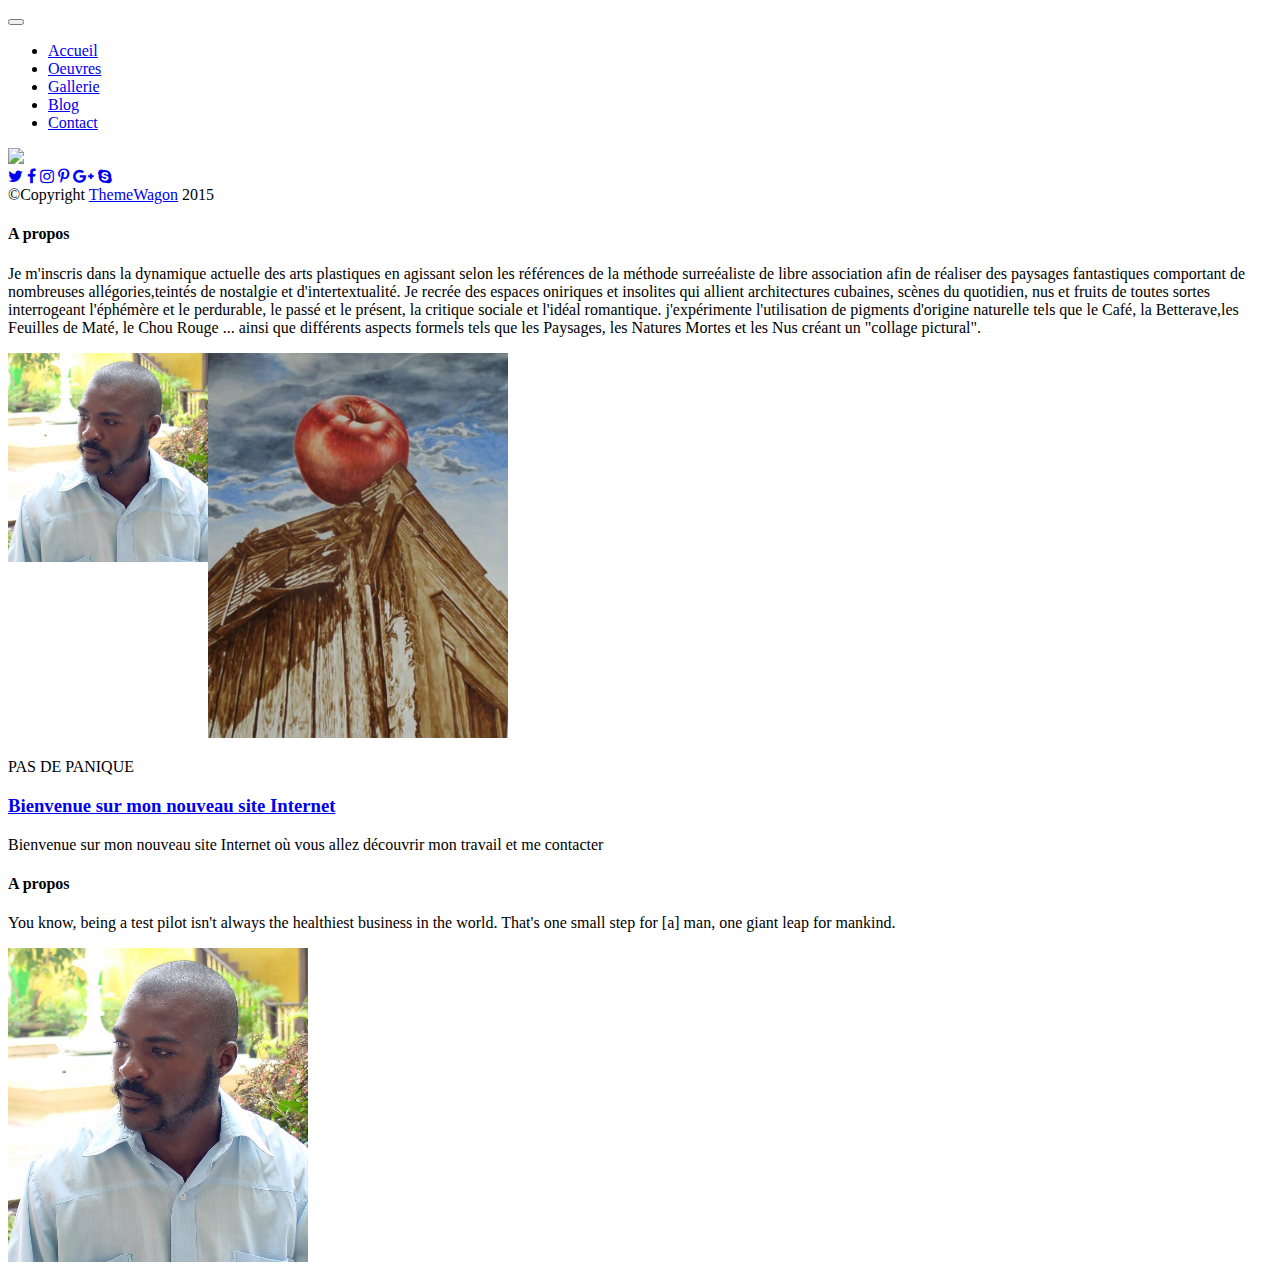
==== blog.html @ 3a9b2b62 "blog" ====
<!DOCTYPE html>
<html lang="en">
<meta http-equiv="content-type" content="text/html;charset=utf-8" />
<head>
    <meta charset="utf-8">
    <meta name="viewport" content="width=device-width, initial-scale=1.0">
    <meta name="description" content="">
    <meta name="author" content="">
    <link rel="shortcut icon" href="../../assets/ico/favicon.png">

    <title>Monsieur Café Plumer | Blog</title>

    <!-- Bootstrap core CSS -->
   
    <link rel="stylesheet" href="//maxcdn.bootstrapcdn.com/font-awesome/4.3.0/css/font-awesome.min.css">
    <link href="dist/css/jasny-bootstrap.min.css" rel="stylesheet">
    <link href='http://fonts.googleapis.com/css?family=Raleway' rel='stylesheet' type='text/css'>
    <link href="css/bootstrap.min.css" rel="stylesheet">
    <!-- Custom styles for this template -->
    <link href="css/navmenu-reveal.css" rel="stylesheet">
    <link href="css/style.css" rel="stylesheet">
    <link href="css/full-slider.css" rel="stylesheet">
    

    <!-- HTML5 shim and Respond.js IE8 support of HTML5 elements and media queries -->
    <!--[if lt IE 9]>
      <script src="https://oss.maxcdn.com/libs/html5shiv/3.7.0/html5shiv.js"></script>
      <script src="https://oss.maxcdn.com/libs/respond.js/1.4.2/respond.min.js"></script>
    <![endif]-->
  </head>

  <body>
 <div class="bar">
    <button type="button" class="navbar-toggle" data-toggle="offcanvas" data-recalc="false" data-target=".navmenu" data-canvas=".canvas">
            <span class="icon-bar"></span>
            <span class="icon-bar"></span>
            <span class="icon-bar"></span>
    </button>
  </div>
    <div class="navmenu navmenu-default navmenu-fixed-left">
      
      <ul class="nav navmenu-nav">
         <li><a href="index.html">Accueil</a></li>
         <li><a href="works.html">Oeuvres</a></li>
          <li><a href="gallery.html">Gallerie</a></li>
         <li><a href="blog.html">Blog</a></li> 
         <li><a href="contact.html">Contact</a></li>
       </ul>
      <a class="navmenu-brand" href="#"><img src="img/logo.png" width="160"></a>
      <div class="social">
        <a href="#"><i class="fa fa-twitter"></i></a>
        <a href="#"><i class="fa fa-facebook"></i></a>
        <a href="#"><i class="fa fa-instagram"></i></a>
        <a href="#"><i class="fa fa-pinterest-p"></i></a>
        <a href="#"><i class="fa fa-google-plus"></i></a>
        <a href="#"><i class="fa fa-skype"></i></a>
      </div>
      <div class="copyright-text">©Copyright <a href="https://themewagon.com/"> ThemeWagon</a> 2015 </div>
    </div>

      

    <div class="canvas col-md-12">
      <div class=" col-md-3 col-sm-12 col-xs-12 page-container sidebar visible-md visible-lg">
        <div class="home-page-header">

         <div class="blog-post">
         <h4 class="left-side sidebar-title">A propos</h4>
         <p class="blog-text">
          Je m'inscris dans la dynamique actuelle des arts plastiques en agissant selon les références de la méthode surreéaliste de libre association afin de réaliser des paysages fantastiques comportant de nombreuses allégories,teintés de nostalgie et d'intertextualité. Je recrée des espaces oniriques et insolites qui allient architectures cubaines, scènes du quotidien, nus et fruits de toutes sortes interrogeant l'éphémère et le perdurable, le passé et le présent, la critique sociale et l'idéal romantique. j'expérimente l'utilisation de pigments d'origine naturelle tels que le Café, la Betterave,les Feuilles de Maté, le Chou Rouge ... ainsi que différents aspects formels tels que les Paysages, les Natures Mortes et les Nus créant un "collage pictural".            
          </p>
          <img class="featured" src="img/monsieurcafeplumer.jpg" width="200" align="left" alt="Monsieur Café Plumer">
        </div>
       
        </div>
        
      </div><!-- /.container -->
      <div class="blog col-md-8 col-md-offset-1  col-sm-12 col-xs-12">
        <div class="blog-post">
          <img class="featured" src="img/pas-de-panique.jpg" width="300" alt="Monsieur Café Plumer">
          <p class="blog-post-sub-title text-center"> PAS DE PANIQUE </p>
          <a href="single.html"><h3 class="blog-post-title ">Bienvenue sur mon nouveau site Internet</h3></a>
          <span class="title-divider"></span>
          <p class="blog-text">
            Bienvenue sur mon nouveau site Internet où vous allez découvrir mon travail et me contacter
          </p>
        </div>

      </div>

      <div class=" col-md-3 col-sm-12 col-xs-12 container page-container sidebar visible-xs visible-sm">
        <div class="home-page-header1">


         <div class="blog-post">
         <h4 class="sidebar-title">A propos</h4>
         <p class="blog-text">
            You know, being a test pilot isn't always the healthiest business in the world.
            That's one small step for [a] man, one giant leap for mankind.
          </p>
          <img class="featured" src="img/monsieurcafeplumer.jpg" width="300" alt="Monsieur Café Plumer">
        </div>
       
        </div>
        
      </div><!-- /.container -->
    </div>
    <!-- Bootstrap core JavaScript
    ================================================== -->
    <!-- Placed at the end of the document so the pages load faster -->
  <script src="https://ajax.googleapis.com/ajax/libs/jquery/2.1.3/jquery.min.js">
  </script>
    <script src="https://maxcdn.bootstrapcdn.com/bootstrap/3.3.5/js/bootstrap.min.js"></script>
    <script src="dist/js/jasny-bootstrap.min.js"></script>
  </body>
</html>
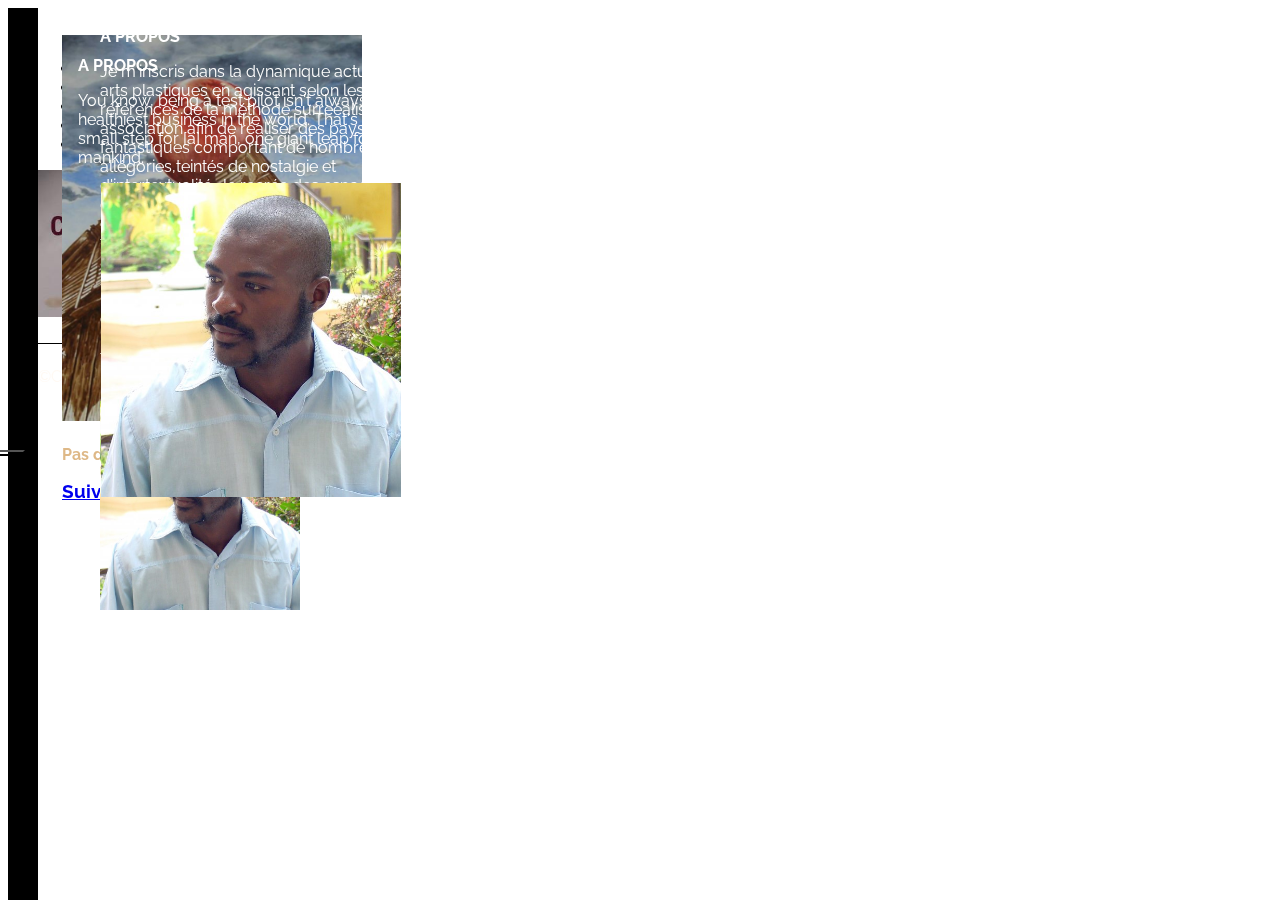
==== commit 7d2b416b: "final commit" ====
--- a/blog.html
+++ b/blog.html
@@ -43,17 +43,12 @@
          <li><a href="index.html">Accueil</a></li>
          <li><a href="works.html">Oeuvres</a></li>
           <li><a href="gallery.html">Gallerie</a></li>
-         <li><a href="blog.html">Blog</a></li> 
+         <li><a href="blog.html">A Propos</a></li> 
          <li><a href="contact.html">Contact</a></li>
        </ul>
-      <a class="navmenu-brand" href="#"><img src="img/logo.png" width="160"></a>
-      <div class="social">
-        <a href="#"><i class="fa fa-twitter"></i></a>
-        <a href="#"><i class="fa fa-facebook"></i></a>
-        <a href="#"><i class="fa fa-instagram"></i></a>
-        <a href="#"><i class="fa fa-pinterest-p"></i></a>
-        <a href="#"><i class="fa fa-google-plus"></i></a>
-        <a href="#"><i class="fa fa-skype"></i></a>
+      <a class="navmenu-brand" href="#"><img src="images/logoplumer.jpg" width="160"></a>
+     <div class="social">
+        <a href="https://www.facebook.com/Monsieur-Caf%C3%A9-PLUMER-126350867179/"><i class="fa fa-facebook">facebook</i></a>
       </div>
       <div class="copyright-text">©Copyright <a href="https://themewagon.com/"> ThemeWagon</a> 2015 </div>
     </div>
@@ -76,15 +71,28 @@
         
       </div><!-- /.container -->
       <div class="blog col-md-8 col-md-offset-1  col-sm-12 col-xs-12">
+
+        <!-- Ici pour copier les actualités -->
         <div class="blog-post">
           <img class="featured" src="img/pas-de-panique.jpg" width="300" alt="Monsieur Café Plumer">
-          <p class="blog-post-sub-title text-center"> PAS DE PANIQUE </p>
-          <a href="single.html"><h3 class="blog-post-title ">Bienvenue sur mon nouveau site Internet</h3></a>
+          <p class="blog-post-sub-title text-center"> Pas de Panique </p>
+          <a href="https://www.facebook.com/Monsieur-Caf%C3%A9-PLUMER-126350867179/"><h3 class="blog-post-title ">Suivez-moi sur facebook</h3></a>
           <span class="title-divider"></span>
           <p class="blog-text">
-            Bienvenue sur mon nouveau site Internet où vous allez découvrir mon travail et me contacter
+            Suivez-moi sur facebook pour trouver les dernières actualités
           </p>
         </div>
+
+        <!-- Ici pour copier les actualités -->
+<!--         <div class="blog-post">
+          <img class="featured" src="img/pas-de-panique.jpg" width="300" alt="Monsieur Café Plumer">
+          <p class="blog-post-sub-title text-center"> EXposition </p>
+          <a href="exposition.html"><h3 class="blog-post-title ">Prochainement a Gap, etc...</h3></a>
+          <span class="title-divider"></span>
+          <p class="blog-text">
+            Vernissage le 14 mai...... dezlf fcerknk vrekbve rvek
+          </p>
+        </div> -->
 
       </div>
 
--- a/css/style.css
+++ b/css/style.css
@@ -0,0 +1,499 @@
+/*  ################################################################
+
+  File Name: style.css
+  Template Name: Photography
+  Author: ThemeWagon.com
+  
+################################################################# */ 
+
+/* Modif Plumer */
+.fa, .fa-facebook {
+  color: white !important;
+}
+
+.blog-post {
+    width: 346px !important;
+}
+
+.canvas {
+  color: white !important;
+}
+
+h2.sub-title-home {
+  font-size: 75px !important;
+}
+
+h1.title-home {
+  font-size: 60px !important;
+}
+
+.col-md-4.col-sm-12.contact-bar {
+    margin-left: -30px;
+    color: #4B3621 !important;
+    font-size: 30px;
+}
+
+.col-md-4.col-sm-12.contact-bar h3 {
+  font-size: 50px !important;
+}
+
+p.tg {
+  font-size: 15px !important;
+}
+/* ----------------------------------------------------
+  General
+------------------------------------------------------- */
+
+body{
+  font-family: 'Raleway', sans-serif;
+}
+.bar {
+  background-color: black;
+  height: 200%;
+  width: 30px;
+  position: fixed;
+}
+
+.canvas.canvas-slid {
+  left: 245px;
+}
+.social {
+  /* margin: -25px 55px 21px; */
+  border-bottom: 1px solid;
+  border-top: 1px solid;
+  padding: 6px 10px;
+  margin: -23px auto 23px;
+  text-align: center;
+}
+.canvas{
+   background: rgb(15, 14, 14);
+   color: rgb(136, 136, 136);
+}
+
+a.navmenu-brand {
+  margin: 51px 0 80px;
+}
+.canvas {
+  position: relative;
+  left: 30px;
+
+}
+.navmenu.navmenu-default.navmenu-fixed-left {
+  margin-left: 30px;
+  padding-top: 35px;
+  position: absolute;
+  /* z-index: 99; */
+}
+.navbar.navbar-default button {
+  position: absolute !important;
+  top: 50%;
+}
+
+
+
+html{
+  overflow-x: hidden;
+}
+.social i.fa {
+  padding: 8px;
+  cursor: pointer;
+  color: white;
+}
+
+.social i.fa:hover {
+  color: white;
+  transition:.3s;
+}
+
+/* ----------------------------------------------------
+  Main Page Content
+------------------------------------------------------- */
+
+.home-page-header {
+  position: fixed;
+  /* top: 75%; */
+  left: 76px;
+  right: 0;
+  text-align: center;
+  margin: 0 auto;
+}
+.home-page-header1 {
+  position: absolute;
+   top: 75%; 
+  left: 16px;
+  right: 0;
+  text-align: center;
+  margin: 0 auto;
+}
+h1.title-home {
+  color: white;
+  font-size: 20px;
+}
+h2.sub-title-home {
+  color: white;
+  margin-bottom: -15px;
+  font-size: 15px;
+}
+
+
+.copyright-text {
+  text-align: center;
+  color: rgba(255, 228, 196, 0.21);
+}
+<<<<<<< HEAD
+<<<<<<< HEAD
+
+=======
+=======
+>>>>>>> master
+li.category-item a {
+    color: #888888;
+}
+li.category-item a:hover {
+   color: #337ab7;
+}
+<<<<<<< HEAD
+>>>>>>> origin/master
+=======
+>>>>>>> master
+/* ----------------------------------------------------
+  Gallery
+------------------------------------------------------- */
+
+/* ---- grid ---- */
+
+.grid {
+  /* background: #DDD; */
+  max-width: 1200px;
+}
+/* clear fix */
+
+.grid:after {
+  content: '';
+  display: block;
+  clear: both;
+}
+/* ---- .grid-item ---- */
+
+.grid-item {
+  float: left;
+  width: 100px;
+  height: 100px;
+  background: #0D8;
+  border: 2px solid white;
+  border-color: white;
+}
+
+.grid-item--width2 {
+  width: 200px;
+}
+
+.grid-item--height2 {
+  height: 200px;
+}
+
+/* ----------------------------------------------------
+  Blog
+------------------------------------------------------- */
+.blog-post {
+  width: 330px;
+  padding: 27px 0px 0 24px;
+  float: left;
+}
+p.blog-text {
+  padding: 0px 0px;
+}
+.canvas.col-md-3.container.page-container.sidebar {
+  position: fixed;
+}
+
+p.blog-post-sub-title.text-center {
+  margin-top: 20px;
+  color: burlywood;
+  font-weight: bold;
+}
+.title-divider {
+  border-top: 2px solid;
+  display: block;
+  max-width: 60px;
+  margin: 0 auto 15px;
+  color: rgba(184, 177, 168, 1);
+}
+h3.blog-post-title {
+  margin-top: 0px;
+}
+
+
+/* ----------------------------------------------------
+  Sidebar
+------------------------------------------------------- */
+
+.post-category {
+  text-align: left;
+  padding: 13px 13px 0 21px;
+  text-transform: uppercase;
+}
+li.category-item {
+  list-style: none;
+  margin-left: -30px;
+}
+.category-item i.fa.fa-angle-right {
+  margin-right: 20px;
+}
+h4.sidebar-title {
+  margin-bottom: 10px;
+}
+h4.sidebar-title {
+  text-transform: uppercase;
+  text-align: left;
+}
+p.blog-text {
+  text-align: left;
+}
+h4.left-side.sidebar-title {
+  margin-top: -8px;
+}
+.blog-post-single {
+  margin-top: 23px;
+}
+
+
+#imagelightbox
+{
+    position: fixed;
+    z-index: 9999;
+ 
+    -ms-touch-action: none;
+    touch-action: none;
+}
+
+/* ----------------------------------------------------
+  Contact
+------------------------------------------------------- */
+
+
+.contact-bg.col-md-8.col-sm-12 {
+  position: relative;
+  left: -15px;
+}
+
+.col-md-4.col-sm-12.contact-bar img {
+  position: relative;
+  left: -15px;
+  /* width: 450px; */
+}
+.col-md-4.col-sm-12.contact-bar {
+   /* margin-left: -29px; */ 
+  background-color: white;
+  
+   height: 713px;
+}
+input#name, input#email {
+  margin-bottom: 10px;
+  border-radius: 0px;
+}
+form {
+  margin-top: 20px;
+}
+button#contact-submit {
+  margin-top: 10px;
+  width: 100%;
+}
+.btn-primary:hover {
+  color: #fff;
+  background-color: #000000;
+  border-color: #204d74;
+  transition: .5s;
+}
+.col-md-6.add-text {
+  margin: 14px 0 20px;
+}
+
+
+
+body.contact-page {
+    background-color: white;
+}
+textarea#message {
+    width: 100%;
+}
+.canvas.contact-page {
+    background-color: white;
+}
+
+.carousel-indicators li {
+  border-radius: 0px;
+  width: 20px;
+  height: 5px;
+}
+
+.carousel-indicators .active {
+  width: 20px;
+  height: 5px;
+  margin: 1px;
+}
+
+.carousel-inner>.item>img {
+  min-width: 100%;
+  max-height: 100vh;
+}
+
+
+/* ----------------------------------------------------
+  Responsive
+------------------------------------------------------- */
+
+@media (min-width: 1100px){
+  p.blog-text-single {
+    width: 95%;
+    text-align: justify;
+  
+    margin-top: 20px;
+    padding: 0 60px;
+    font-size: 17px;
+    line-height: 27px;
+    letter-spacing: 1px;
+}
+}
+@media (min-width: 1200px){
+.canvas.gallery {
+  margin-top: -20px;
+  padding: 10px;
+  /* margin-bottom: 28px; */
+}
+}
+@media (max-width: 1090){
+  div.canvas {
+    margin-top: -50px !important;
+    height: 110% !important;
+  }
+  .carousel, .item, .active {
+  height: 110% !important;
+  margin-top: -50px !important;
+}
+}
+
+@media (min-width: 100px){
+  button.navbar-toggle {
+    width: 40px;
+    background:url(../img/navicon.jpg);
+    z-index: 9;
+    color: black;
+    position: fixed;
+    top: 50%;
+    left: -15px;
+    background-repeat: no-repeat;
+  }
+  }
+@media (max-width: 1100px){
+  .navbar.navbar-default.navbar-fixed-top {
+      margin-top: -50px;
+    }
+}
+
+@media (max-width: 400px){
+    .blog-post {
+      width: 100%;
+      padding: 0;
+      float: left;
+  }
+}
+@media (max-width: 668px){
+    #gallery-content {
+      float: left;
+      width: 100%;
+      margin-top: 69px;
+  }
+  #gallery-header-center-right {
+    float: left !important;
+    width: 100% !important;
+    padding: 0;
+  }
+  .gallery-header-center-right-links-current {
+    color: #FFFFFF;
+     background-color: transparent !important; 
+}
+.gallery-header-center-right-links:hover {
+    background-color: transparent !important;
+}
+
+}
+@media (max-width:400px){
+    .gallery-header-center-right-links {
+      padding-right: 1px !important;
+      padding-left: 1px !important;
+  }
+  #gallery-content-center img {
+    width: 100% !important;
+    margin-bottom: 10px;
+    margin-left: -14px !important;
+}
+h3.blog-post-title {
+    margin-top: 0px;
+    text-align: center;
+}
+.photostack figure {
+    width: 100%;
+     height: auto; 
+    position: relative;
+    display: inline-block;
+    background: none !important; 
+    padding: 26px !important;
+    text-align: center;
+    margin: 5px;
+}
+
+}
+
+
+
+@media (min-width:991px){
+.col-md-4.col-sm-12.contact-bar {
+    margin-left: -30px;
+    background-color: white;
+}
+.col-md-4.col-sm-12.contact-bar img {
+    position: relative;
+    left: 0 !important;
+    margin-top: 20px;
+}
+}
+@media (max-width:991px){
+  body.contact-page div.canvas {
+      margin-top: -50px !important;
+      height: 110% !important;
+  }
+}
+
+@media (min-width: 1100px){
+  span.prev-buttton {
+      background-color: black;
+      padding: 5px;
+      float: left;
+      cursor: pointer;
+      margin:10px 0 20px;
+  }
+  span.next-buttton {
+      background-color: black;
+      padding: 5px;
+      float: right;
+      cursor: pointer;
+      margin:10px 0 20px;
+  }
+}
+@media (max-width: 1099px){
+  span.prev-buttton {
+      background-color: black;
+      padding: 5px;
+      cursor: pointer;
+      float: left;
+      margin:10px 20px 20px 10px;
+  }
+  span.next-buttton {
+      background-color: black;
+      padding: 5px;
+      cursor: pointer;
+      float: right;
+      margin:10px 40px 20px;
+  }
+}
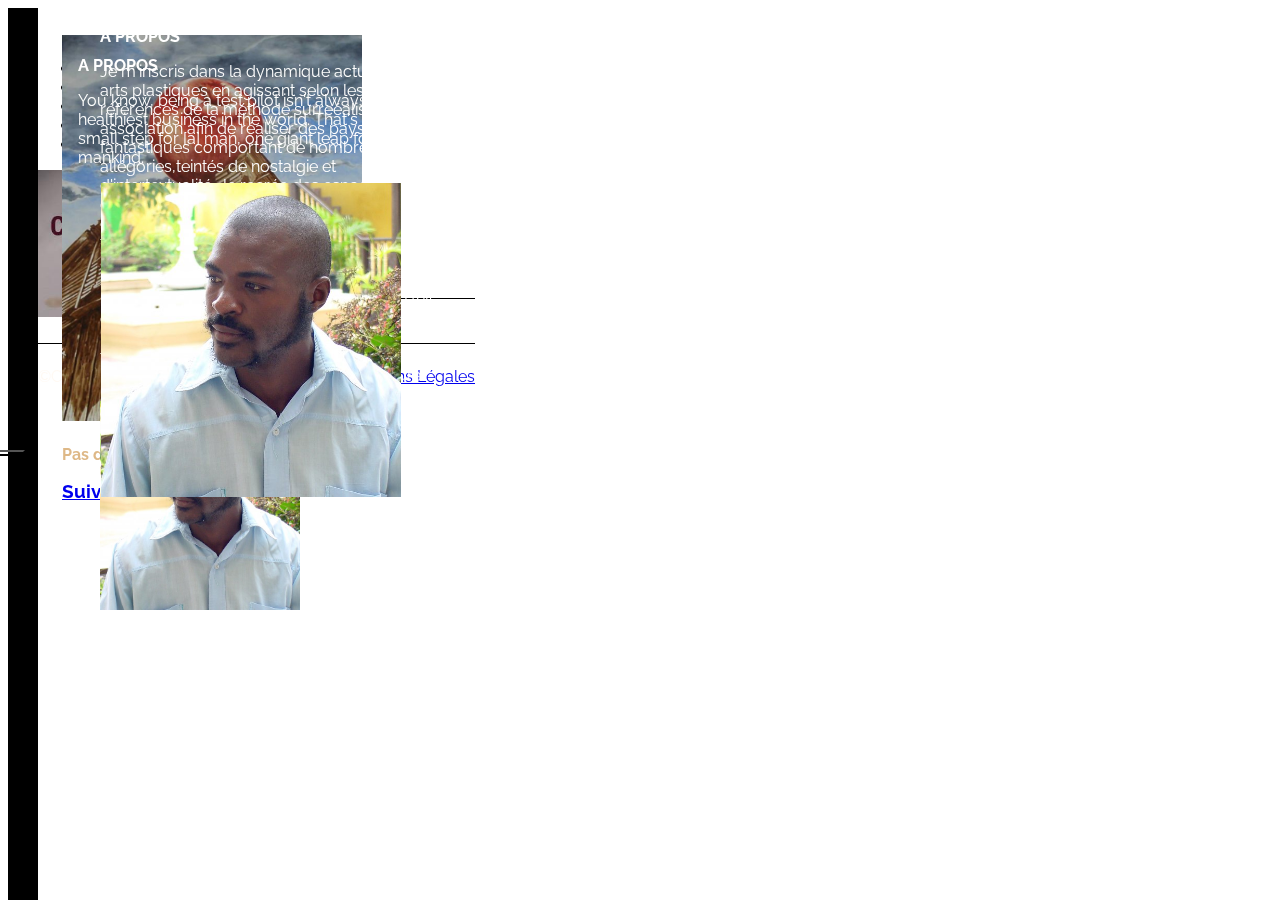
==== commit 3bd4179d: "MODIF" ====
--- a/blog.html
+++ b/blog.html
@@ -4,11 +4,11 @@
 <head>
     <meta charset="utf-8">
     <meta name="viewport" content="width=device-width, initial-scale=1.0">
-    <meta name="description" content="">
-    <meta name="author" content="">
+    <meta name="description" content="Monsieur Cafe Plumer">
+    <meta name="author" content="L'artiste cubain, Monsieur Cafe Plumer, explique ses oeuvres et sa peinture en quelques mots">
     <link rel="shortcut icon" href="../../assets/ico/favicon.png">
 
-    <title>Monsieur Café Plumer | Blog</title>
+    <title>Monsieur Café Plumer | A propos</title>
 
     <!-- Bootstrap core CSS -->
    
@@ -47,10 +47,10 @@
          <li><a href="contact.html">Contact</a></li>
        </ul>
       <a class="navmenu-brand" href="#"><img src="images/logoplumer.jpg" width="160"></a>
-     <div class="social">
-        <a href="https://www.facebook.com/Monsieur-Caf%C3%A9-PLUMER-126350867179/"><i class="fa fa-facebook">facebook</i></a>
-      </div>
-      <div class="copyright-text">©Copyright <a href="https://themewagon.com/"> ThemeWagon</a> 2015 </div>
+      <div class="social">
+         Suivez la galerie sur <a href="https://www.facebook.com/Monsieur-Caf%C3%A9-PLUMER-126350867179/"><i class="fa fa-facebook">facebook</i></a>
+        </div>
+      <div class="copyright-text">©Copyright <a href="https://www.monsieurcafeplumer.com/"> Monsieur Cafe Plumer</a> 2018 - <a href="mentionsl.html">Mentions Légales</a></div>
     </div>
 
       
@@ -64,7 +64,7 @@
          <p class="blog-text">
           Je m'inscris dans la dynamique actuelle des arts plastiques en agissant selon les références de la méthode surreéaliste de libre association afin de réaliser des paysages fantastiques comportant de nombreuses allégories,teintés de nostalgie et d'intertextualité. Je recrée des espaces oniriques et insolites qui allient architectures cubaines, scènes du quotidien, nus et fruits de toutes sortes interrogeant l'éphémère et le perdurable, le passé et le présent, la critique sociale et l'idéal romantique. j'expérimente l'utilisation de pigments d'origine naturelle tels que le Café, la Betterave,les Feuilles de Maté, le Chou Rouge ... ainsi que différents aspects formels tels que les Paysages, les Natures Mortes et les Nus créant un "collage pictural".            
           </p>
-          <img class="featured" src="img/monsieurcafeplumer.jpg" width="200" align="left" alt="Monsieur Café Plumer">
+          <img class="featured" src="img/monsieurcafeplumer.jpg" width="200" align="left" alt="Monsieur Café Plumer est un artiste peintre cubain">
         </div>
        
         </div>
--- a/css/style.css
+++ b/css/style.css
@@ -6,6 +6,16 @@
   
 ################################################################# */ 
 
+/* Modif Map */
+#map {
+  width: 100%;
+  height: 100vh;
+  margin-top: 20px;
+}
+
+.andadd {
+  margin-bottom: 50px !important;
+}
 /* Modif Plumer */
 .fa, .fa-facebook {
   color: white !important;
@@ -19,18 +29,19 @@
   color: white !important;
 }
 
-h2.sub-title-home {
+/*h2.sub-title-home {
   font-size: 75px !important;
 }
-
-h1.title-home {
+*/
+/*h1.title-home {
   font-size: 60px !important;
-}
+}*/
 
 .col-md-4.col-sm-12.contact-bar {
-    margin-left: -30px;
+    /* margin-left: -30px; */
     color: #4B3621 !important;
-    font-size: 30px;
+    font-size: 18px;
+    padding-bottom: 20px;
 }
 
 .col-md-4.col-sm-12.contact-bar h3 {
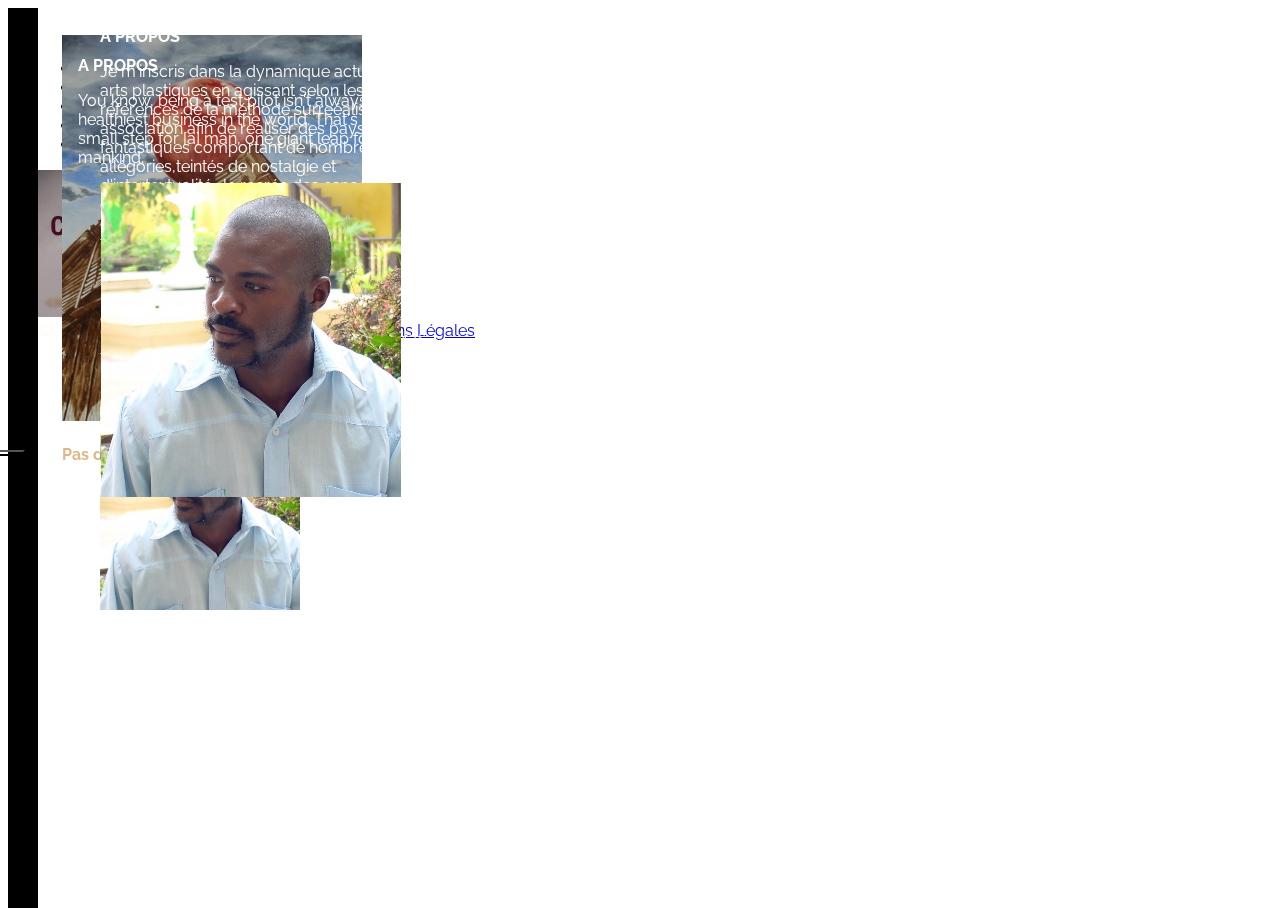
==== commit 281d3735: "delete fb link + a propos" ====
--- a/blog.html
+++ b/blog.html
@@ -11,7 +11,7 @@
     <title>Monsieur Café Plumer | A propos</title>
 
     <!-- Bootstrap core CSS -->
-   
+
     <link rel="stylesheet" href="//maxcdn.bootstrapcdn.com/font-awesome/4.3.0/css/font-awesome.min.css">
     <link href="dist/css/jasny-bootstrap.min.css" rel="stylesheet">
     <link href='http://fonts.googleapis.com/css?family=Raleway' rel='stylesheet' type='text/css'>
@@ -20,7 +20,7 @@
     <link href="css/navmenu-reveal.css" rel="stylesheet">
     <link href="css/style.css" rel="stylesheet">
     <link href="css/full-slider.css" rel="stylesheet">
-    
+
 
     <!-- HTML5 shim and Respond.js IE8 support of HTML5 elements and media queries -->
     <!--[if lt IE 9]>
@@ -38,22 +38,22 @@
     </button>
   </div>
     <div class="navmenu navmenu-default navmenu-fixed-left">
-      
+
       <ul class="nav navmenu-nav">
          <li><a href="index.html">Accueil</a></li>
-         <li><a href="works.html">Oeuvres</a></li>
+         <li><a href="works.html">Œuvres</a></li>
           <li><a href="gallery.html">Gallerie</a></li>
-         <li><a href="blog.html">A Propos</a></li> 
+         <li><a href="blog.html">A Propos</a></li>
          <li><a href="contact.html">Contact</a></li>
        </ul>
       <a class="navmenu-brand" href="#"><img src="images/logoplumer.jpg" width="160"></a>
-      <div class="social">
-         Suivez la galerie sur <a href="https://www.facebook.com/Monsieur-Caf%C3%A9-PLUMER-126350867179/"><i class="fa fa-facebook">facebook</i></a>
-        </div>
+      <!-- <div class="social">
+         Suivez la galerie sur <a href="https://www.facebook.com/Monsieur-Caf%C3%A9-PLUMER-126350867179/"><i class="fa fa-facebook"> facebook</i></a>
+      </div> -->
       <div class="copyright-text">©Copyright <a href="https://www.monsieurcafeplumer.com/"> Monsieur Cafe Plumer</a> 2018 - <a href="mentionsl.html">Mentions Légales</a></div>
     </div>
 
-      
+
 
     <div class="canvas col-md-12">
       <div class=" col-md-3 col-sm-12 col-xs-12 page-container sidebar visible-md visible-lg">
@@ -62,13 +62,13 @@
          <div class="blog-post">
          <h4 class="left-side sidebar-title">A propos</h4>
          <p class="blog-text">
-          Je m'inscris dans la dynamique actuelle des arts plastiques en agissant selon les références de la méthode surreéaliste de libre association afin de réaliser des paysages fantastiques comportant de nombreuses allégories,teintés de nostalgie et d'intertextualité. Je recrée des espaces oniriques et insolites qui allient architectures cubaines, scènes du quotidien, nus et fruits de toutes sortes interrogeant l'éphémère et le perdurable, le passé et le présent, la critique sociale et l'idéal romantique. j'expérimente l'utilisation de pigments d'origine naturelle tels que le Café, la Betterave,les Feuilles de Maté, le Chou Rouge ... ainsi que différents aspects formels tels que les Paysages, les Natures Mortes et les Nus créant un "collage pictural".            
+          Je m'inscris dans la dynamique actuelle des arts plastiques en agissant selon les références de la méthode surreéaliste de libre association afin de réaliser des paysages fantastiques comportant de nombreuses allégories,teintés de nostalgie et d'intertextualité. Je recrée des espaces oniriques et insolites qui allient architectures cubaines, scènes du quotidien, nus et fruits de toutes sortes interrogeant l'éphémère et le perdurable, le passé et le présent, la critique sociale et l'idéal romantique. j'expérimente l'utilisation de pigments d'origine naturelle tels que le Café, la Betterave,les Feuilles de Maté, le Chou Rouge ... ainsi que différents aspects formels tels que les Paysages, les Natures Mortes et les Nus créant un "collage pictural".
           </p>
           <img class="featured" src="img/monsieurcafeplumer.jpg" width="200" align="left" alt="Monsieur Café Plumer est un artiste peintre cubain">
         </div>
-       
+
         </div>
-        
+
       </div><!-- /.container -->
       <div class="blog col-md-8 col-md-offset-1  col-sm-12 col-xs-12">
 
@@ -76,11 +76,11 @@
         <div class="blog-post">
           <img class="featured" src="img/pas-de-panique.jpg" width="300" alt="Monsieur Café Plumer">
           <p class="blog-post-sub-title text-center"> Pas de Panique </p>
-          <a href="https://www.facebook.com/Monsieur-Caf%C3%A9-PLUMER-126350867179/"><h3 class="blog-post-title ">Suivez-moi sur facebook</h3></a>
+          <!-- <a href="https://www.facebook.com/Monsieur-Caf%C3%A9-PLUMER-126350867179/"><h3 class="blog-post-title ">Suivez-moi sur facebook</h3></a>
           <span class="title-divider"></span>
           <p class="blog-text">
             Suivez-moi sur facebook pour trouver les dernières actualités
-          </p>
+          </p> -->
         </div>
 
         <!-- Ici pour copier les actualités -->
@@ -108,9 +108,9 @@
           </p>
           <img class="featured" src="img/monsieurcafeplumer.jpg" width="300" alt="Monsieur Café Plumer">
         </div>
-       
+
         </div>
-        
+
       </div><!-- /.container -->
     </div>
     <!-- Bootstrap core JavaScript
--- a/css/full-slider.css
+++ b/css/full-slider.css
@@ -0,0 +1,62 @@
+/*!
+ * Start Bootstrap - Full Slider HTML Template (http://startbootstrap.com)
+ * Code licensed under the Apache License v2.0.
+ * For details, see http://www.apache.org/licenses/LICENSE-2.0.
+ */
+
+html,
+body {
+    height: 100%;
+}
+
+.carousel,
+.item,
+.active {
+    height: 100%;
+}
+
+.carousel-inner {
+    height: 100%;
+}
+
+/* Background images are set within the HTML using inline CSS, not here */
+
+.fill {
+    width: 100%;
+    height: 100%;
+    background-position: center;
+    -webkit-background-size: cover;
+    -moz-background-size: cover;
+    background-size: cover;
+    -o-background-size: cover;
+}
+
+footer {
+    margin: 50px 0;
+}
+@media (max-width: 1090px){
+    div.canvas {
+      /*margin-top: -50px !important;*/
+      height: 110% !important;
+      height: 150% !important;
+    }
+    .carousel, .item, .active {
+  height: 110% !important;
+  margin-top: -50px !important;
+}
+}
+/* Fade transition for carousel items */
+.carousel .item {
+    -webkit-transition: opacity 3s;
+    -moz-transition: opacity 3s;
+    -ms-transition: opacity 3s;
+    -o-transition: opacity 3s;
+    transition: opacity 3s;
+    transition:.6s;
+}
+.carousel .active.left {
+    left:0;opacity:0;z-index:2;
+}
+.carousel .next {
+    left:0;opacity:1;z-index:1;
+}
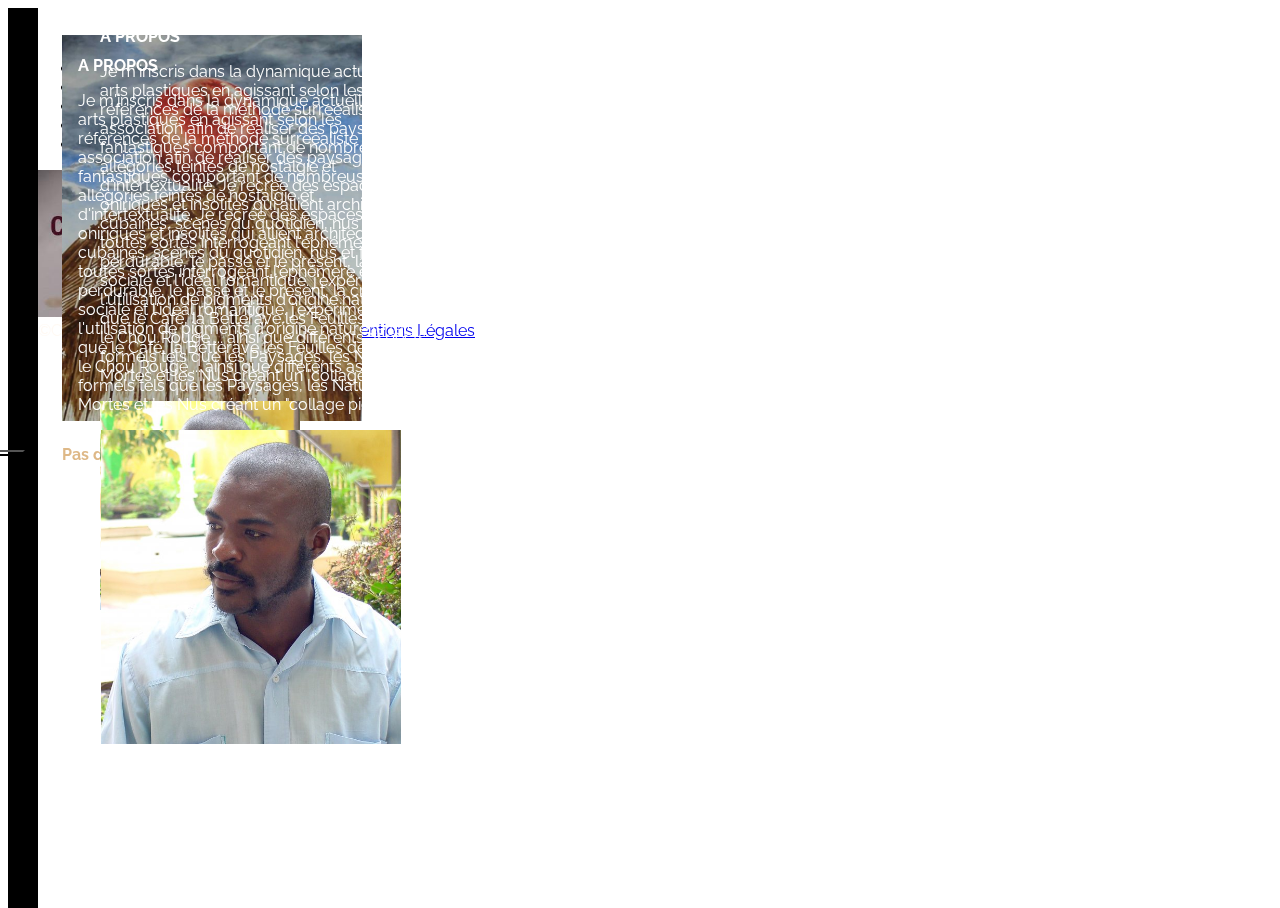
==== commit 29003a77: "a propos mediascreen" ====
--- a/blog.html
+++ b/blog.html
@@ -103,8 +103,13 @@
          <div class="blog-post">
          <h4 class="sidebar-title">A propos</h4>
          <p class="blog-text">
-            You know, being a test pilot isn't always the healthiest business in the world.
-            That's one small step for [a] man, one giant leap for mankind.
+          Je m'inscris dans la dynamique actuelle des arts plastiques en agissant selon les références de la méthode
+          surreéaliste de libre association afin de réaliser des paysages fantastiques comportant de nombreuses
+          allégories,teintés de nostalgie et d'intertextualité. Je recrée des espaces oniriques et insolites qui allient
+          architectures cubaines, scènes du quotidien, nus et fruits de toutes sortes interrogeant l'éphémère et le
+          perdurable, le passé et le présent, la critique sociale et l'idéal romantique. j'expérimente l'utilisation de
+          pigments d'origine naturelle tels que le Café, la Betterave,les Feuilles de Maté, le Chou Rouge ... ainsi que
+          différents aspects formels tels que les Paysages, les Natures Mortes et les Nus créant un "collage pictural".
           </p>
           <img class="featured" src="img/monsieurcafeplumer.jpg" width="300" alt="Monsieur Café Plumer">
         </div>
--- a/css/full-slider.css
+++ b/css/full-slider.css
@@ -38,7 +38,7 @@
     div.canvas {
       /*margin-top: -50px !important;*/
       height: 110% !important;
-      height: 150% !important;
+      height: 175% !important;
     }
     .carousel, .item, .active {
   height: 110% !important;
